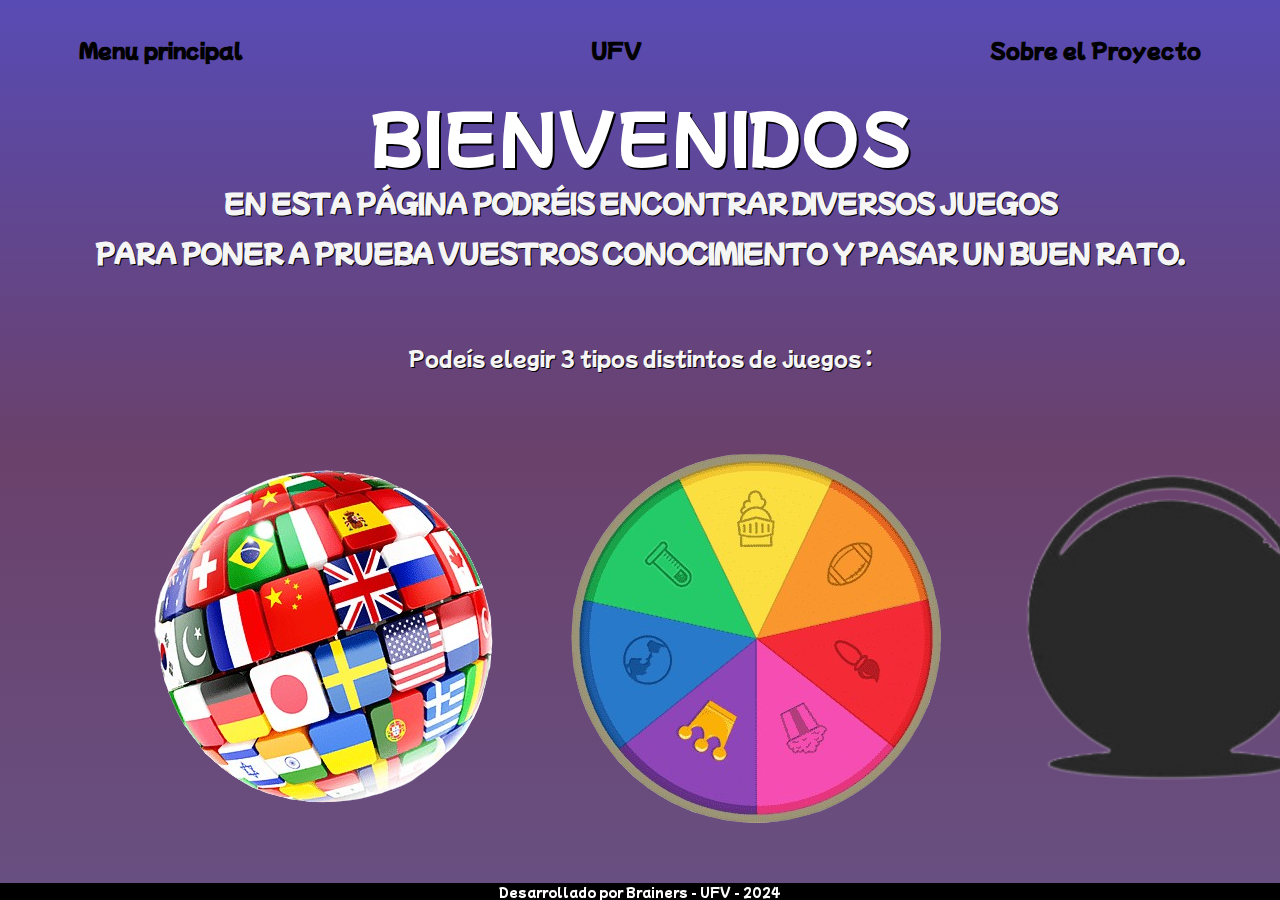
==== index.html @ 376643f4 "Add files via upload" ====
<!DOCTYPE html>
<html>
<head>
    <link rel="stylesheet" href="/web-trivial/estiloweb.css">
    <meta charset="UTF-8">
    <title>Menu principal</title>
</head>
<header>
    <nav class = "navegador">
        <a href="/index.html">Menu principal</a>
        <a href="https://ufv.es">UFV</a>
        <a href="../web-trivial/brainers.html">Sobre el Proyecto</a>
    </nav>
</header>
<body>
    <h1>BIENVENIDOS</h1>
    <h2>En esta página podréis encontrar diversos juegos <br> para poner a prueba vuestros Conocimiento y pasar un buen rato.</h2> 
    <p>Podeís elegir 3 tipos distintos de juegos :</p>
    
    <div class = "juegos">
        <a href="../quiz-banderas/banderas.html"><img src="../web-trivial/flags.png" alt=""></a>
        <a href="../quiz-de-categorias-main/inicio.html"><img src="../web-trivial/trivial.png"></a>
        <a href="../ivanfran/start.html"><img src="../web-trivial/sisifo.png" width="500px"></a>
        
    </div>
</body>
<footer>
   Desarrollado por Brainers - UFV - 2024
</footer>
</html>
---- web-trivial/estiloweb.css ----
@import url('https://fonts.googleapis.com/css2?family=Mochiy+Pop+One&display=swap');
*{
    box-sizing: border-box;
    font-family: 'Mochiy Pop One';
}
body{
    background:linear-gradient(#584bb4,#6a416b,#685082);
    background-size: cover;
    background-attachment: fixed;
    margin: 0;
}

.navegador {
    align-items: center;
    display: flex;
    padding-top: 20px;
    padding-left: 5%;
    padding-right: 5%;
    font-weight: bold;
    justify-content: space-between;
  }

footer{
    position: fixed;
    bottom:0;
    left: 0;
    width: 100%;
    background-color: #000;
    color: #000;
    font-size: 12px;
    color: #fff;
    text-align: center;
}

a { color: black; text-decoration: none; text-align: right; padding: 15px; font-size: 20px; }


a:hover{
    color:whitesmoke;
    
}
a:visited{
    color:whitesmoke;
}

.enunciado{
    justify-content: space-between;
    text-align: center;
}

.juegos{
    display: flex;
    margin-right: 10%;
    margin-left: 10%;
    text-align: center;
    width: 30%;
    height: 100px;
    justify-content: space-between;
    gap: 10%;
    padding-bottom: 10%;
}

.iframe-container {
    display: flex;
    justify-content: center;
    align-items: center;
    height: 100vh; /* Establece la altura del contenedor al 100% del viewport height */
}

iframe {
    width: 80%; /* Puedes ajustar este valor según sea necesario */
    height: 80%; /* Puedes ajustar este valor según sea necesario */
}

h1 {color: #fff; font-size: 65px; font-weight: normal; line-height: 60px; text-transform: uppercase; text-shadow: 2px 2px 0 #000; margin: 2% 0 12px; text-align: center; }


h2 { font-size: 25px; letter-spacing: -1px; color: whitesmoke; text-transform: uppercase; text-shadow: 1px 1px 0 #000; margin: 10px 0 24px; text-align: center; line-height: 50px; }


p { color: whitesmoke;  font-size: 20px; line-height: 33px; margin: 5% 10% 5% 10%; text-align: center; text-shadow: 1px 1px 0 black; }
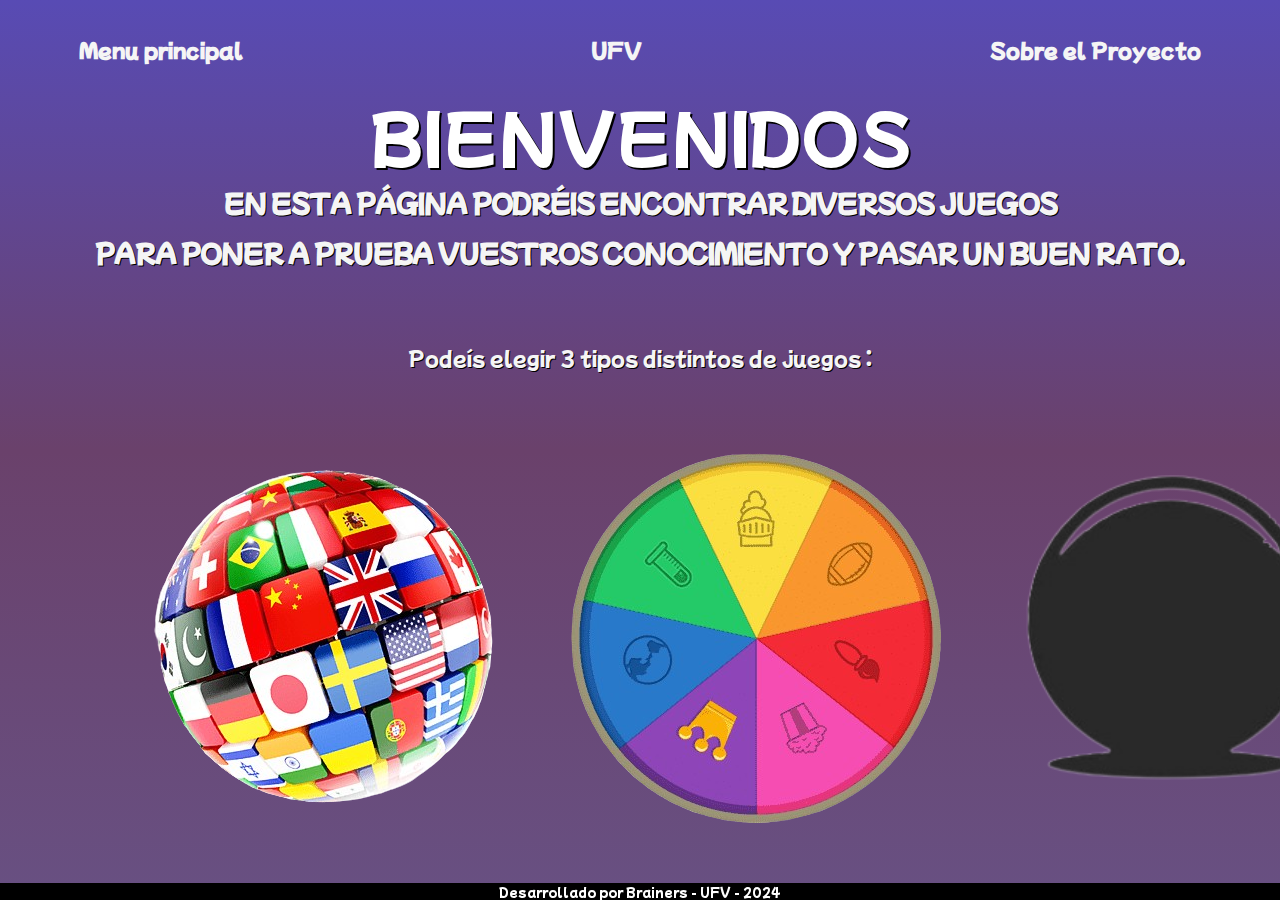
==== commit 77adb30c: "Update index.html" ====
--- a/index.html
+++ b/index.html
@@ -1,7 +1,7 @@
 <!DOCTYPE html>
 <html>
 <head>
-    <link rel="stylesheet" href="/web-trivial/estiloweb.css">
+    <link rel="stylesheet" href="./web-trivial/estiloweb.css">
     <meta charset="UTF-8">
     <title>Menu principal</title>
 </head>
@@ -9,7 +9,7 @@
     <nav class = "navegador">
         <a href="/index.html">Menu principal</a>
         <a href="https://ufv.es">UFV</a>
-        <a href="../web-trivial/brainers.html">Sobre el Proyecto</a>
+        <a href="./web-trivial/brainers.html">Sobre el Proyecto</a>
     </nav>
 </header>
 <body>
@@ -18,13 +18,13 @@
     <p>Podeís elegir 3 tipos distintos de juegos :</p>
     
     <div class = "juegos">
-        <a href="../quiz-banderas/banderas.html"><img src="../web-trivial/flags.png" alt=""></a>
-        <a href="../quiz-de-categorias-main/inicio.html"><img src="../web-trivial/trivial.png"></a>
-        <a href="../ivanfran/start.html"><img src="../web-trivial/sisifo.png" width="500px"></a>
+        <a href="./quiz-banderas/banderas.html"><img src="./web-trivial/flags.png" alt=""></a>
+        <a href="./quiz-de-categorias-main/inicio.html"><img src="./web-trivial/trivial.png"></a>
+        <a href="./quiz-dificil/start.html"><img src="./web-trivial/sisifo.png" width="500px"></a>
         
     </div>
 </body>
 <footer>
    Desarrollado por Brainers - UFV - 2024
 </footer>
-</html>+</html>
--- a/web-trivial/estiloweb.css
+++ b/web-trivial/estiloweb.css
@@ -32,7 +32,7 @@
     text-align: center;
 }
 
-a { color: black; text-decoration: none; text-align: right; padding: 15px; font-size: 20px; }
+a { color: whitesmoke; text-decoration: none; text-align: right; padding: 15px; font-size: 20px; }
 
 
 a:hover{
